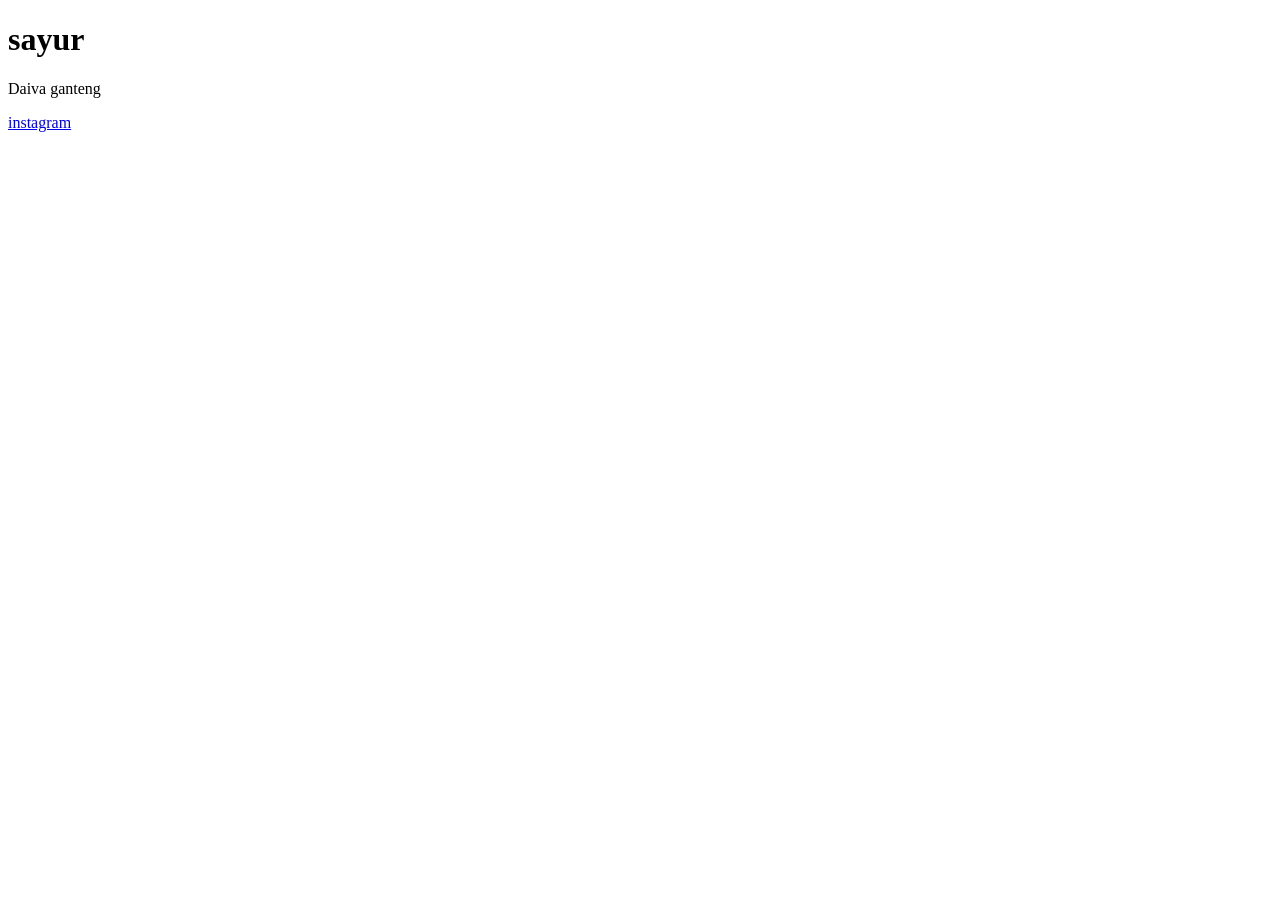
==== index.html @ 70f1fbda "tes" ====
<!DOCTYPE html>
<html lang="en">
<head>
    <meta charset="UTF-8">
    <meta name="viewport" content="width=device-width, initial-scale=1.0">
    <title>Document</title>
</head>
<body>
  <h1>sayur</h1>
  
  <p>Daiva ganteng</p>

  <a href="https://www.instagram.com/daiva.rfaa/">instagram

  </a>
  
</body>
</html>
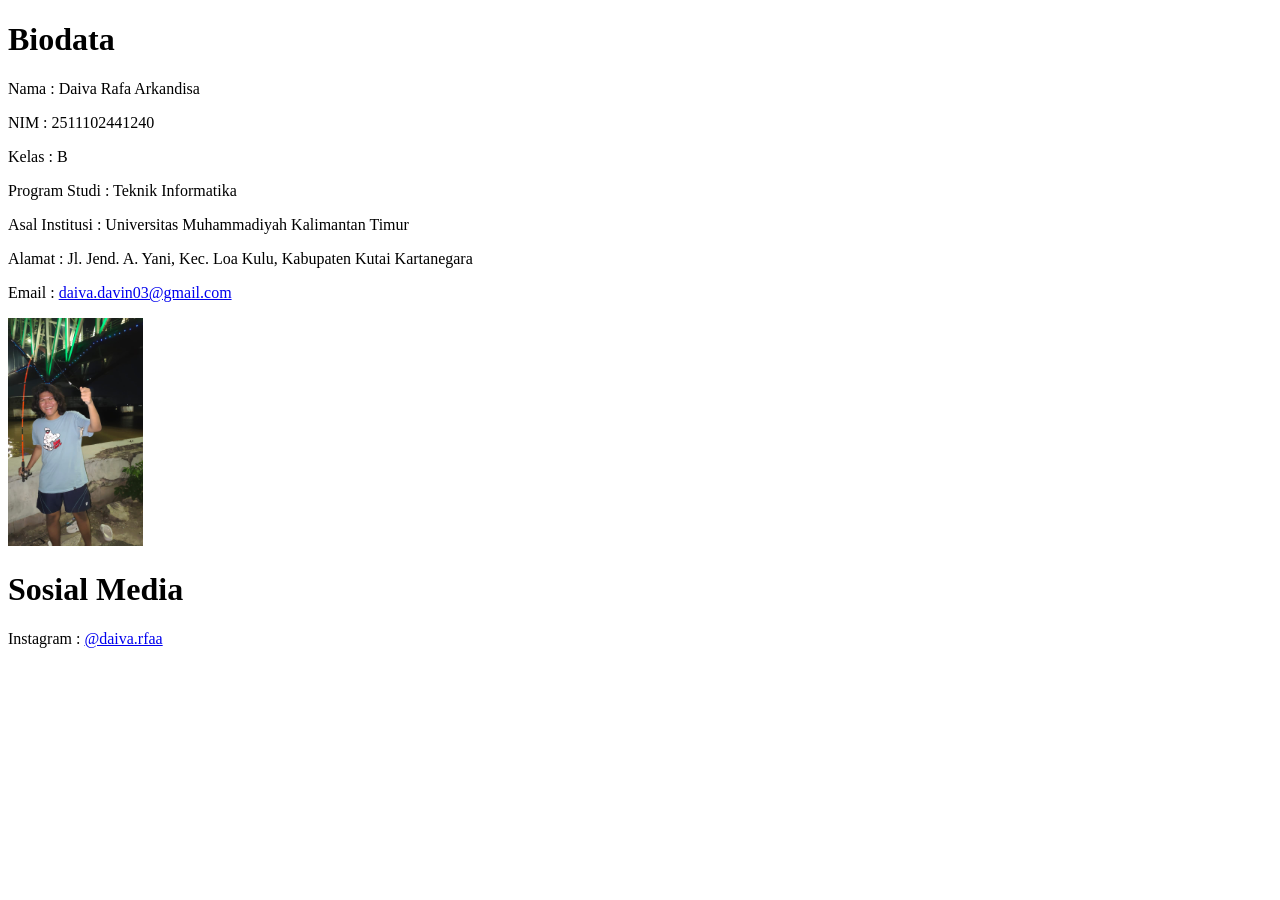
==== commit a7585c3b: "2" ====
--- a/index.html
+++ b/index.html
@@ -6,13 +6,22 @@
     <title>Document</title>
 </head>
 <body>
-  <h1>sayur</h1>
+  <h1>Biodata</h1>
   
-  <p>Daiva ganteng</p>
+  <p>Nama : Daiva Rafa Arkandisa</p>
+  <p>NIM : 2511102441240</p>
+  <p>Kelas : B</p>
+  <p>Program Studi : Teknik Informatika</p>
+  <p>Asal Institusi : Universitas Muhammadiyah Kalimantan Timur</p>
+  <p>Alamat : Jl. Jend. A. Yani, Kec. Loa Kulu, Kabupaten Kutai Kartanegara</p>
+  <p>Email : <a href="mailto:daiva.davin03@gmail.com">daiva.davin03@gmail.com</a></p>
 
-  <a href="https://www.instagram.com/daiva.rfaa/">instagram
+  <img src="orang mancing.jpeg" width="135" height="228">
 
-  </a>
+
+  <h1>Sosial Media</h1>
   
+  Instagram : <a href="https://www.instagram.com/daiva.rfaa/">@daiva.rfaa</a>
+
 </body>
 </html>
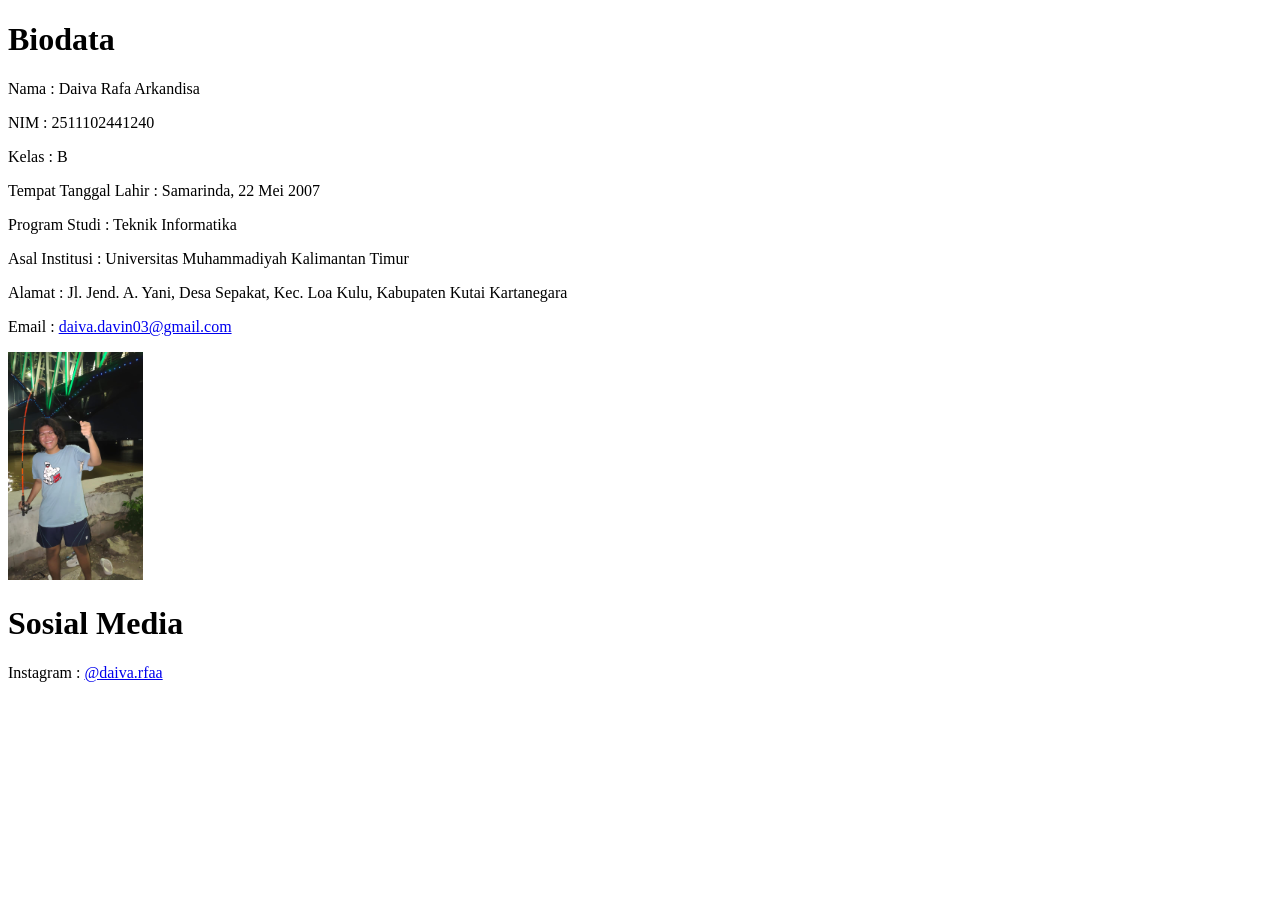
==== commit bd36a96e: "tes css" ====
--- a/index.html
+++ b/index.html
@@ -11,9 +11,10 @@
   <p>Nama : Daiva Rafa Arkandisa</p>
   <p>NIM : 2511102441240</p>
   <p>Kelas : B</p>
+  <p>Tempat Tanggal Lahir : Samarinda, 22 Mei 2007</p>
   <p>Program Studi : Teknik Informatika</p>
   <p>Asal Institusi : Universitas Muhammadiyah Kalimantan Timur</p>
-  <p>Alamat : Jl. Jend. A. Yani, Kec. Loa Kulu, Kabupaten Kutai Kartanegara</p>
+  <p>Alamat : Jl. Jend. A. Yani, Desa Sepakat, Kec. Loa Kulu, Kabupaten Kutai Kartanegara</p>
   <p>Email : <a href="mailto:daiva.davin03@gmail.com">daiva.davin03@gmail.com</a></p>
 
   <img src="orang mancing.jpeg" width="135" height="228">
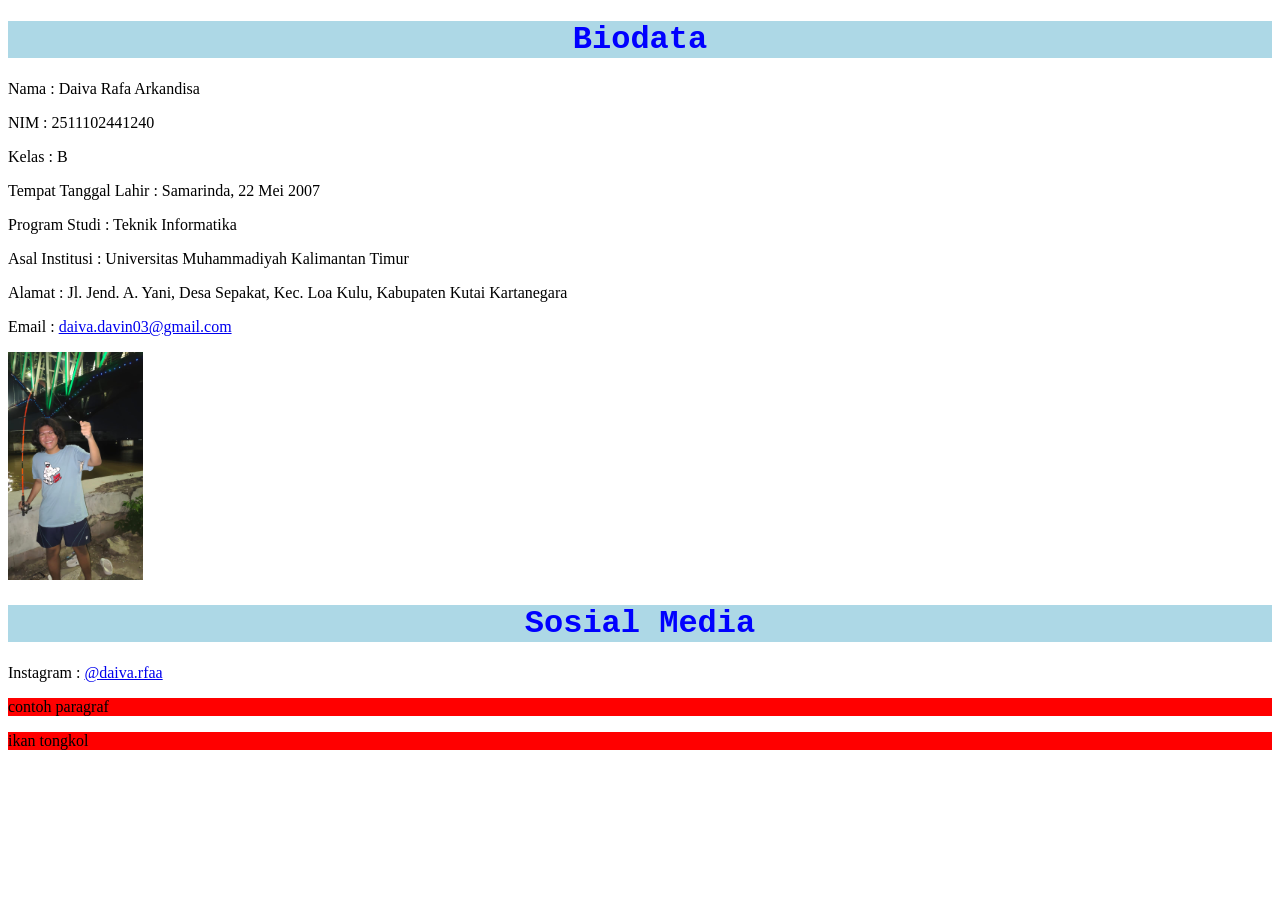
==== commit f81c5d6a: "." ====
--- a/index.html
+++ b/index.html
@@ -4,10 +4,12 @@
     <meta charset="UTF-8">
     <meta name="viewport" content="width=device-width, initial-scale=1.0">
     <title>Document</title>
+    <link rel="stylesheet" href="style.css">
+
 </head>
 <body>
   <h1>Biodata</h1>
-  
+
   <p>Nama : Daiva Rafa Arkandisa</p>
   <p>NIM : 2511102441240</p>
   <p>Kelas : B</p>
@@ -22,7 +24,12 @@
 
   <h1>Sosial Media</h1>
   
-  Instagram : <a href="https://www.instagram.com/daiva.rfaa/">@daiva.rfaa</a>
+  Instagram : <a href="https://www.instagram.com/daiva.rfaa/" target="">@daiva.rfaa</a>
 
+  <p class="merah">contoh paragraf</p>
+
+  <div style="background-color: red;">
+    <p>ikan tongkol</p>
+    </div>
 </body>
 </html>
--- a/style.css
+++ b/style.css
@@ -0,0 +1,11 @@
+h1 {
+    color: blue;
+    text-align: center;
+    background-color: lightblue;
+    font-family: "courier new", courier monospace;
+    font-weight: 600;
+}
+
+.merah {
+    background-color: red;
+}
